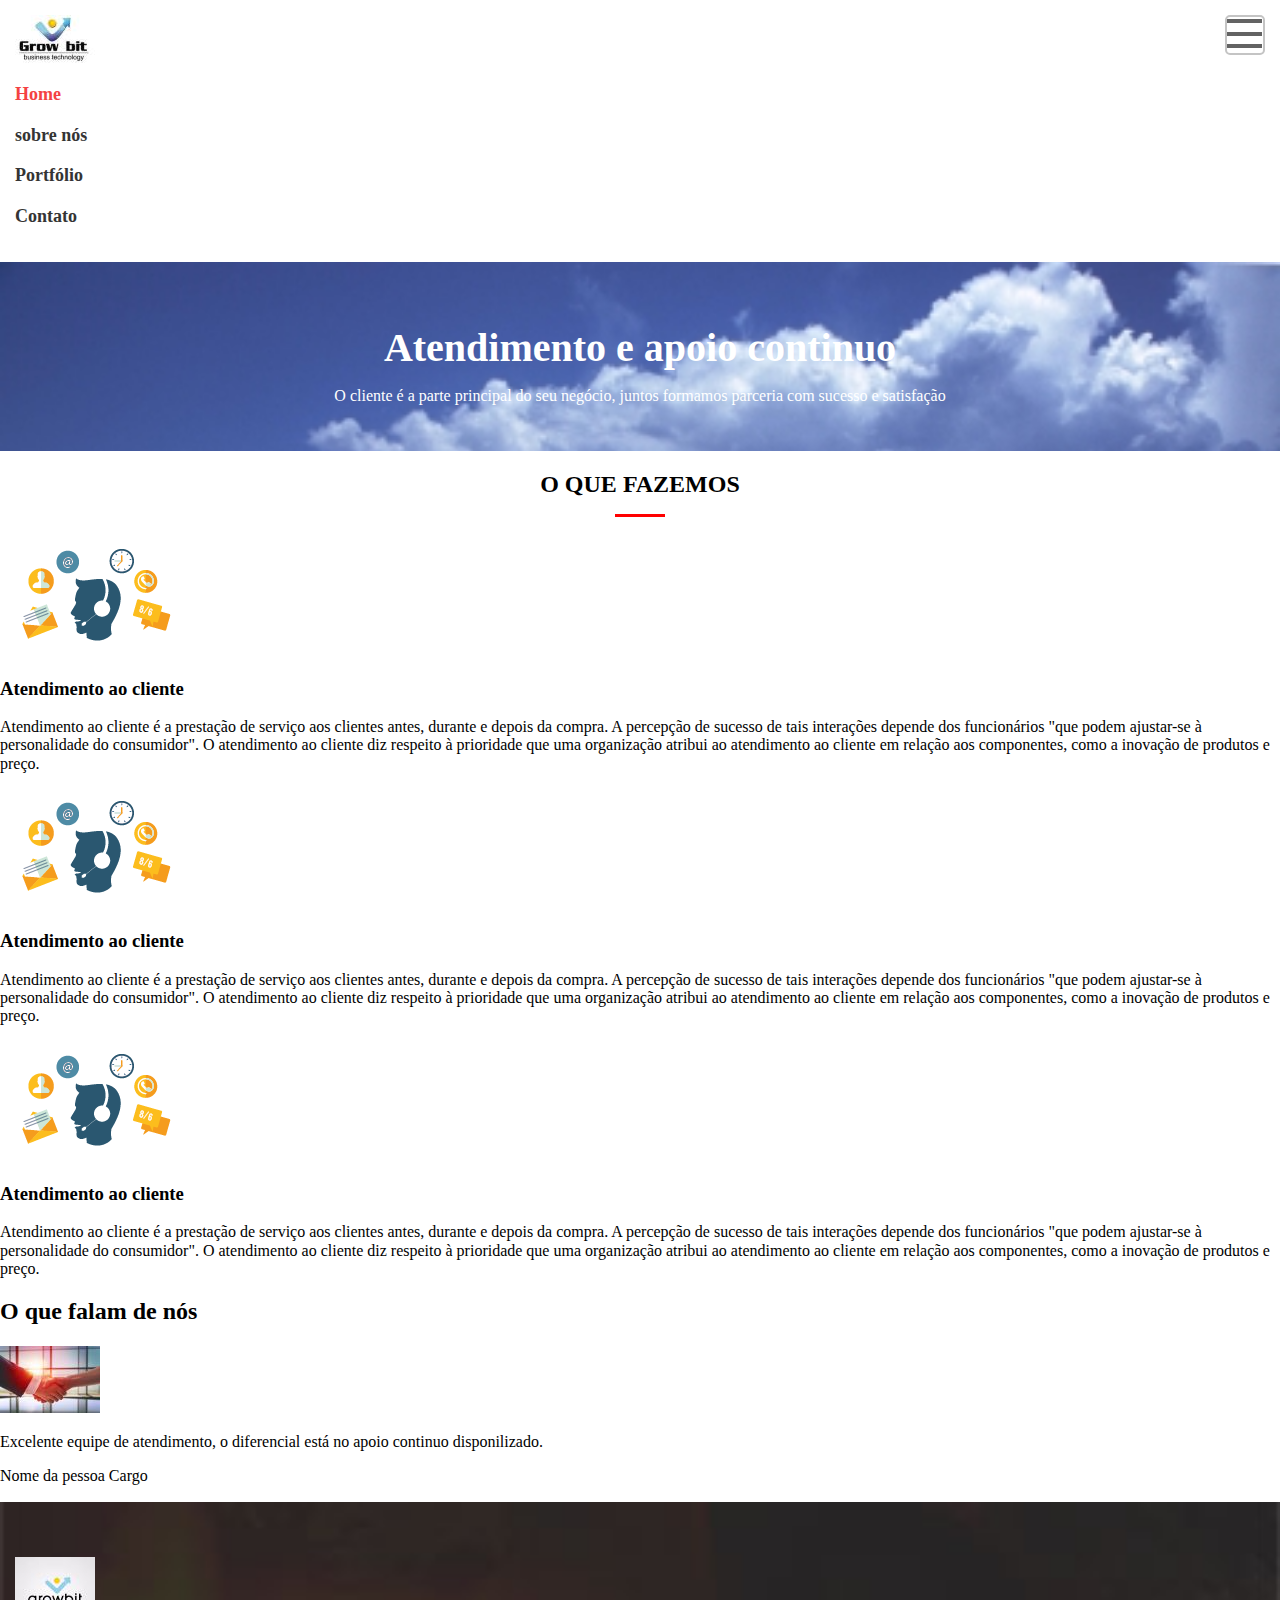
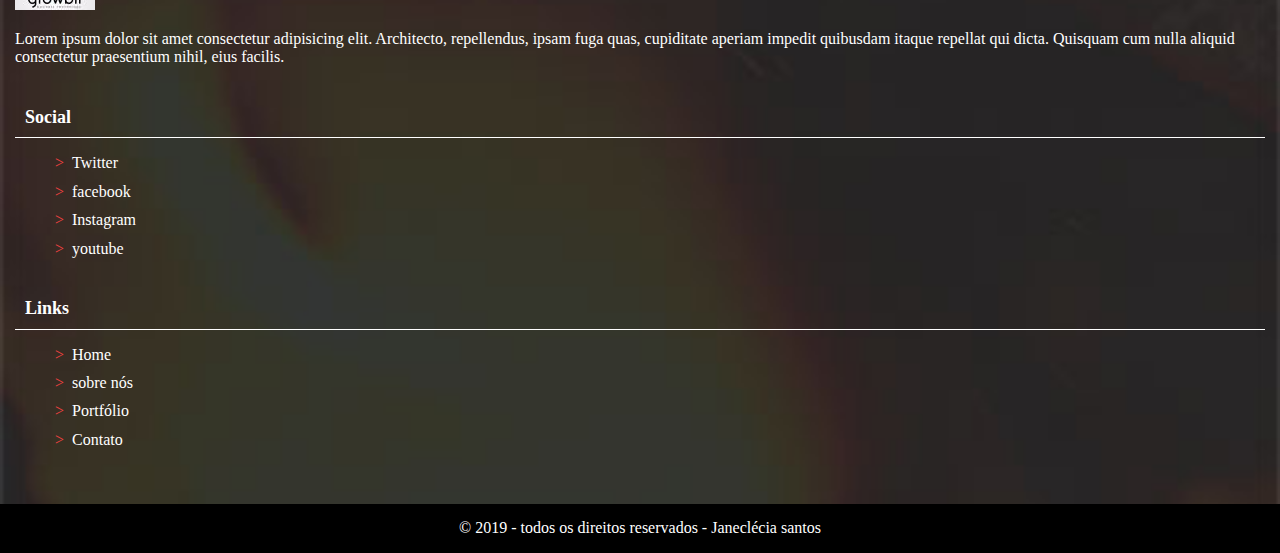
==== Resnponsive design/projeto/index.html @ 00ad87cd "importacao inicial" ====
<!DOCTYPE html>
<html lang="pt-br">
<head>
    <meta charset="UTF-8">
    <meta name="viewport" content="width=device-width, initial-scale=1.0">
    <meta http-equiv="X-UA-Compatible" content="ie=edge">
    <title>Design Responsivo</title>
    <link rel="stylesheet" href="css/normalize.css">
    <link rel="stylesheet" href="css/style.css">
    <link rel="stylesheet" href="css/style-home.css">
</head>
<body>
    <header class="cabecalho">
        <h1 class="logo">Design Responsivo</h1>
        <nav class="menu-principal">
            <button class="menu-principal__btn">Abrir/fechar menu</button>
            <ul class="menu-principal__lista">
                <li><a class="menu-principal__item menu-principal__item--atual" href="index.html">Home</a></li>
                <li><a class="menu-principal__item" href="sobre.html">sobre nós</a></li>
                <li><a class="menu-principal__item" href="portfolio.html">Portfólio</a></li>
                <li><a class="menu-principal__item" href="contato.html">Contato</a></li>
            </ul>
        </nav>
    </header>
    <main>
        <header class="cabecalho-home">
            <h2 class="cabecalho-home__titulo">Atendimento e apoio continuo</h2>
            <p class="cabecalho-home__subtitulo">O cliente é a parte principal do seu negócio, juntos formamos parceria com sucesso e satisfação</p>
            <a class="cabecalho-home__role" href="#servicos">role para ver mais</a>
        </header>
        <section id="servicos"><!--seção serviços-->
            <h2 class="home__titulo">O que fazemos</h2>
            <section>
                <img src="img/icon-suporte-04.png" alt="ícone de do site atendimento">
                <h3>Atendimento ao cliente</h3>
                <p>Atendimento ao cliente é a prestação de serviço aos clientes antes, durante e depois da compra. A percepção de sucesso de tais interações depende dos funcionários "que podem ajustar-se à personalidade do consumidor". O atendimento ao cliente diz respeito à prioridade que uma organização atribui ao atendimento ao cliente em relação aos componentes, como a inovação de produtos e preço.</p>
            </section>
            <section>
                <img src="img/icon-suporte-04.png" alt="ícone de do site atendimento">
                <h3>Atendimento ao cliente</h3>
                <p>Atendimento ao cliente é a prestação de serviço aos clientes antes, durante e depois da compra. A percepção de sucesso de tais interações depende dos funcionários "que podem ajustar-se à personalidade do consumidor". O atendimento ao cliente diz respeito à prioridade que uma organização atribui ao atendimento ao cliente em relação aos componentes, como a inovação de produtos e preço.</p>
            </section>
            <section>
                <img src="img/icon-suporte-04.png" alt="ícone de do site atendimento">
                <h3>Atendimento ao cliente</h3>
                <p>Atendimento ao cliente é a prestação de serviço aos clientes antes, durante e depois da compra. A percepção de sucesso de tais interações depende dos funcionários "que podem ajustar-se à personalidade do consumidor". O atendimento ao cliente diz respeito à prioridade que uma organização atribui ao atendimento ao cliente em relação aos componentes, como a inovação de produtos e preço.</p>
            </section>
        </section><!--fim seção serviços-->
        <section><!--seção depoimentos-->
            <h2>O que falam de nós</h2>
            <section>
                <img src="img/atendimento-ao-cliente-1.jpg" alt="foto da pessoa x">
                <p>Excelente equipe de atendimento, o diferencial está no apoio continuo disponilizado.</p>
                <p>Nome da pessoa Cargo</p>
            </section>
        </section><!--fim seção depoimentos-->
    </main>
    <footer class="rodape">
        <div class="rodape__linha-1">
            <div class="rodape__coluna">
                <a href="index.html" class="logo logo--branco">Design Responsivo</a>
                <p>Lorem ipsum dolor sit amet consectetur adipisicing elit. Architecto, repellendus, ipsam fuga quas, cupiditate aperiam impedit quibusdam itaque repellat qui dicta. Quisquam cum nulla aliquid consectetur praesentium nihil, eius facilis.</p>
            </div>
            <div class="rodape__coluna">
                <h2 class="rodape__titulo">Social</h2>
                <ul class="rodape__lista-links">
                    <li><a class="rodape__lista-links__item" href="https://twitter.com/eduardogharcia" target="_blank">Twitter</a></li>
                    <li><a class="rodape__lista-links__item" href="https://facebook.com" target="_blank">facebook</a></li>
                    <li><a class="rodape__lista-links__item" href="https://instagram.com" target="_blank">Instagram</a></li>
                    <li><a class="rodape__lista-links__item" href="https://youtube.com" target="_blank">youtube</a></li>
                </ul>
            </div>
            <div class="rodape__coluna">
                <h2 class="rodape__titulo">Links</h2>
                <ul class="rodape__lista-links">
                        <li><a class="rodape__lista-links__item" href="index.html">Home</a></li>
                        <li><a class="rodape__lista-links__item" href="sobre.html">sobre nós</a></li>
                        <li><a class="rodape__lista-links__item" href="portfolio.html">Portfólio</a></li>
                        <li><a class="rodape__lista-links__item" href="contato.html">Contato</a></li>
                    </ul>
            </div>
        </div>
        <div class="rodape__linha-2">
            © 2019 - todos os direitos reservados - Janeclécia santos
        </div>
    </footer>
</body>
</html>
---- Resnponsive design/projeto/css/style.css ----
/*Base*/
*{
    box-sizing: border-box;
}
img{
    max-width: 100%;
    height: auto;
}
@font-face{
    font-family: "Source Sans Pro";
    src: url('../source-sans-pro/SourceSansPro-Regular.otf');
}
@font-face{
    font-family: "Source Sans Pro";
    src: url('../fonts/source-sans-pro/SourceSansPro-Bold.otf');
    font-weight: bold;  
}
body{
    font-family: "Source Sans Pro";
}
.cabecalho{
    background: #fff;
    padding: 15px;
}
.logo{
    background-image: url('../img/logo.jpg');
    background-repeat: no-repeat;
    display: block;
    width: 120px;
    height: 53px;
    text-indent: -9999px; 
    margin: 0;
}
.logo--branco{
    background-image: url('../img/logo-growbit.jpg');
}
.menu-principal__btn{
    display: block;
    width: 40px;
    height: 40px;
    text-indent: -9999px;
    background-color: #fff;
    background-image: url('../img/menuprincipal-btn-bg.png');
    background-repeat: no-repeat;
    background-position: 5px 5xp;
    border-color: #c4c4c4;
    border-style: solid;
    border-radius: 5px;
    cursor: pointer;

    position: absolute;
    top: 15px;
    right: 15px;
}
.menu-principal__btn--fechar{
    background-position: -45px 7xp;
}
.menu-principal__lista{
    padding: 0;
    list-style: none;
}
.menu-principal__item{
    text-decoration: none;
    font-weight: bold;
    color: #343434;
    margin-bottom: 20px;
    display: block;
    font-size: 18px;
}
.menu-principal__item--atual{
    color: #f44242;
}

/* Rodapé */
.rodape{
    color: #fff;
}
.rodape .logo{
    margin-bottom: 20px;
}
.rodape__linha-1{
    background-color: #272525;
    background-image: url("../img/rodape-bg.jpg");
    background-size: cover;
    padding: 15px;
}
.rodape__linha-2{
    background-color: #000;
    text-align: center;
    padding: 15px;
}
.rodape__coluna{
    margin-top: 40px;
    margin-bottom: 40px;
}
.rodape__titulo{
    border-bottom: 1px solid #fff;
    padding: 0 10px 10px 10px;
    font-size: 18px;
}
.rodape__lista-links{
    padding: o;
    list-style: none;
}
.rodape__lista-links__item{
    color: #fff;
    text-decoration: none;
    margin-bottom: 10px;
    display: block;
}
.rodape__lista-links__item::before{
    content: '>';
    margin-right: 8px;
    color: #f44242;
}
---- Resnponsive design/projeto/css/style-home.css ----
.cabecalho-home{
    background: url('../img/beach-paradise.jpg') #000 no-repeat;
    background-size: cover;
    color: #fff;
    text-align: center;
    padding: 30px 0;
}
.cabecalho-home__titulo{
    font-size: 40px;
    margin-bottom: 0;
}
.cabecalho-home__role{
    display: none;
}
.home__titulo{
    text-align: center;
    text-transform: uppercase;
}
.home__titulo::after{
    content: '';
    display: block;
    width: 50px;
    height: 3px;
    background-color: #f00;
    margin: 0 auto;
    margin-top: 15px;
}
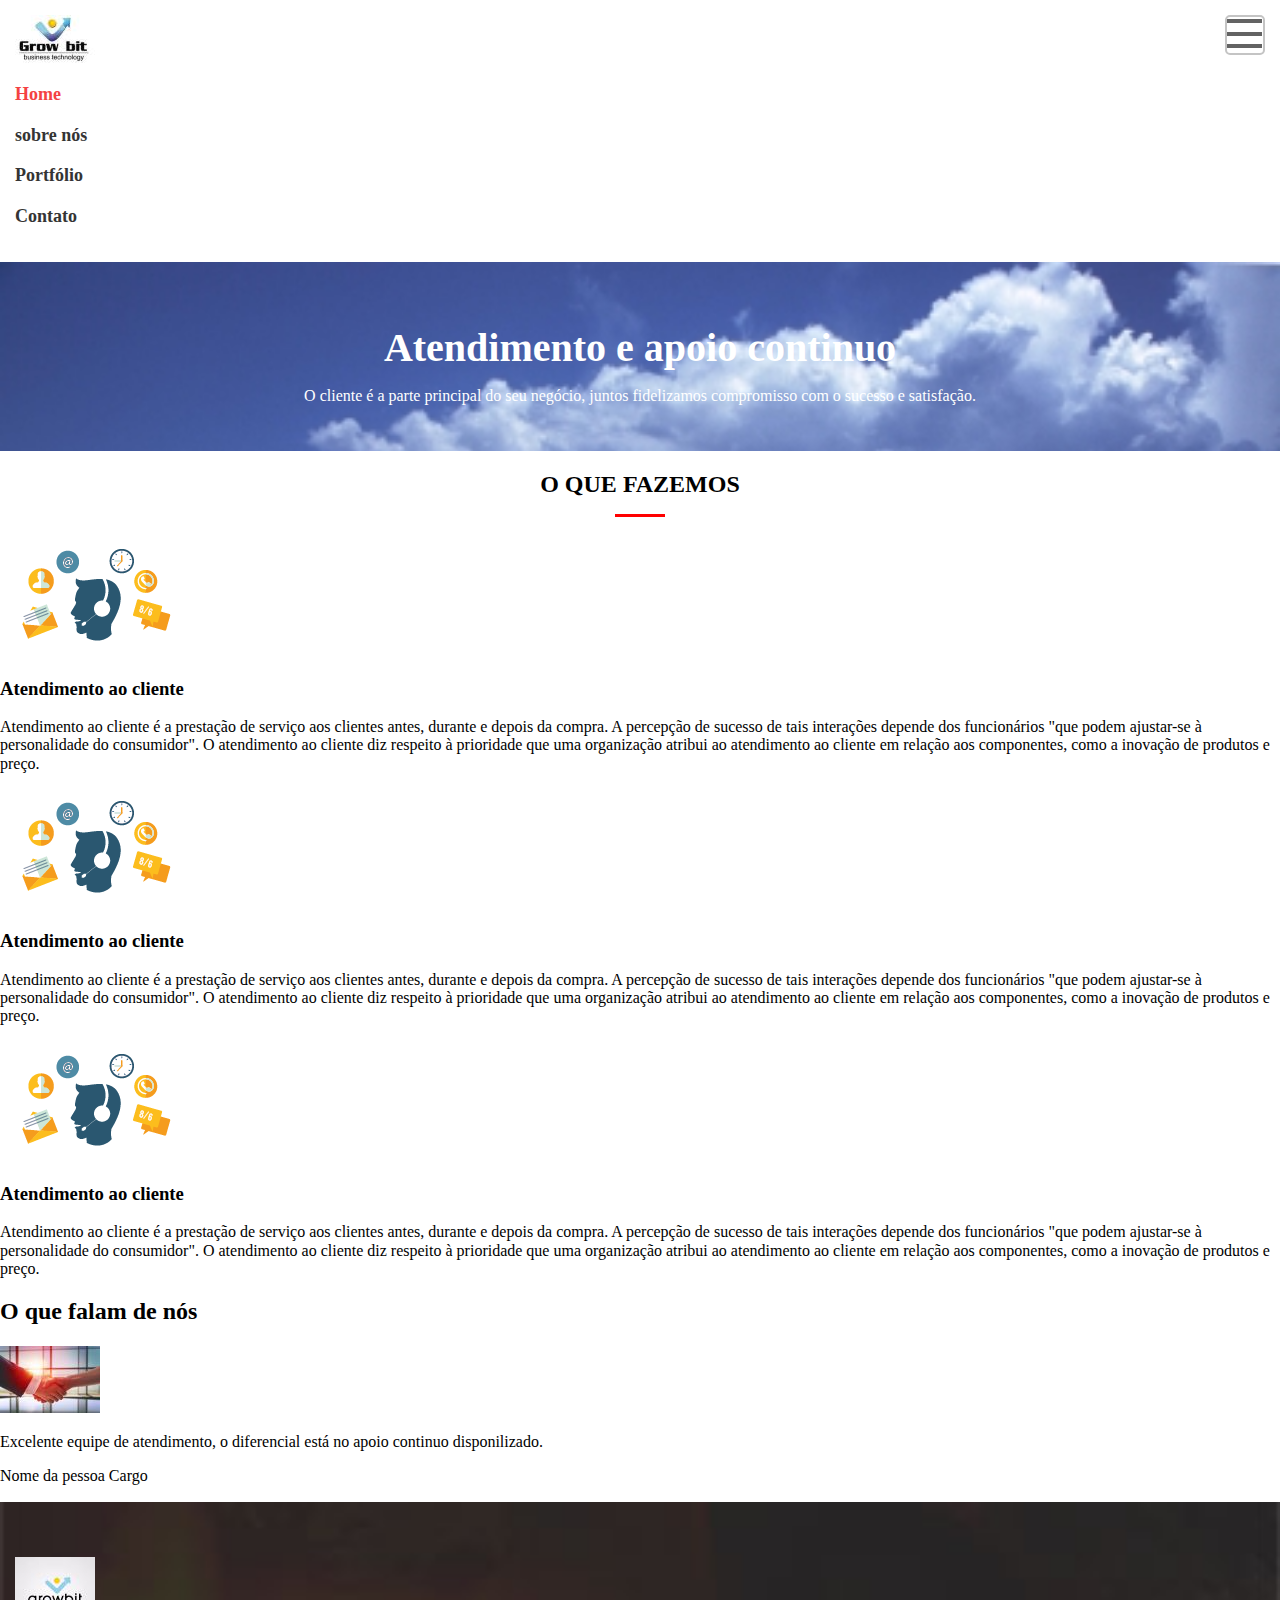
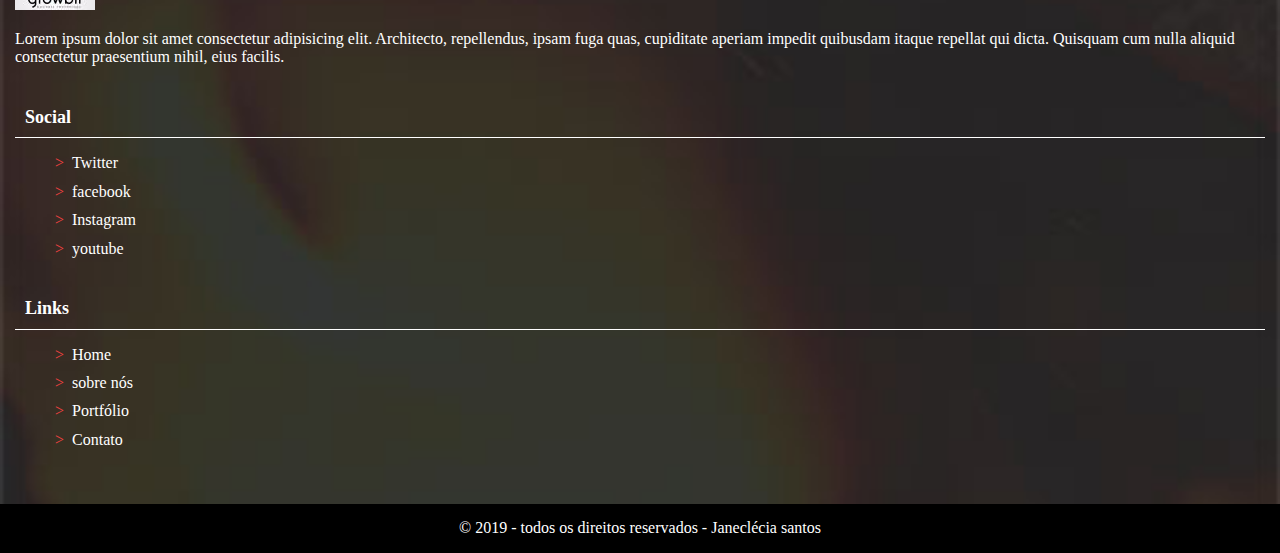
==== commit ad746f48: "alteracao de texto" ====
--- a/Resnponsive design/projeto/index.html
+++ b/Resnponsive design/projeto/index.html
@@ -25,7 +25,7 @@
     <main>
         <header class="cabecalho-home">
             <h2 class="cabecalho-home__titulo">Atendimento e apoio continuo</h2>
-            <p class="cabecalho-home__subtitulo">O cliente é a parte principal do seu negócio, juntos formamos parceria com sucesso e satisfação</p>
+            <p class="cabecalho-home__subtitulo">O cliente é a parte principal do seu negócio, juntos fidelizamos compromisso com o sucesso e satisfação.</p>
             <a class="cabecalho-home__role" href="#servicos">role para ver mais</a>
         </header>
         <section id="servicos"><!--seção serviços-->
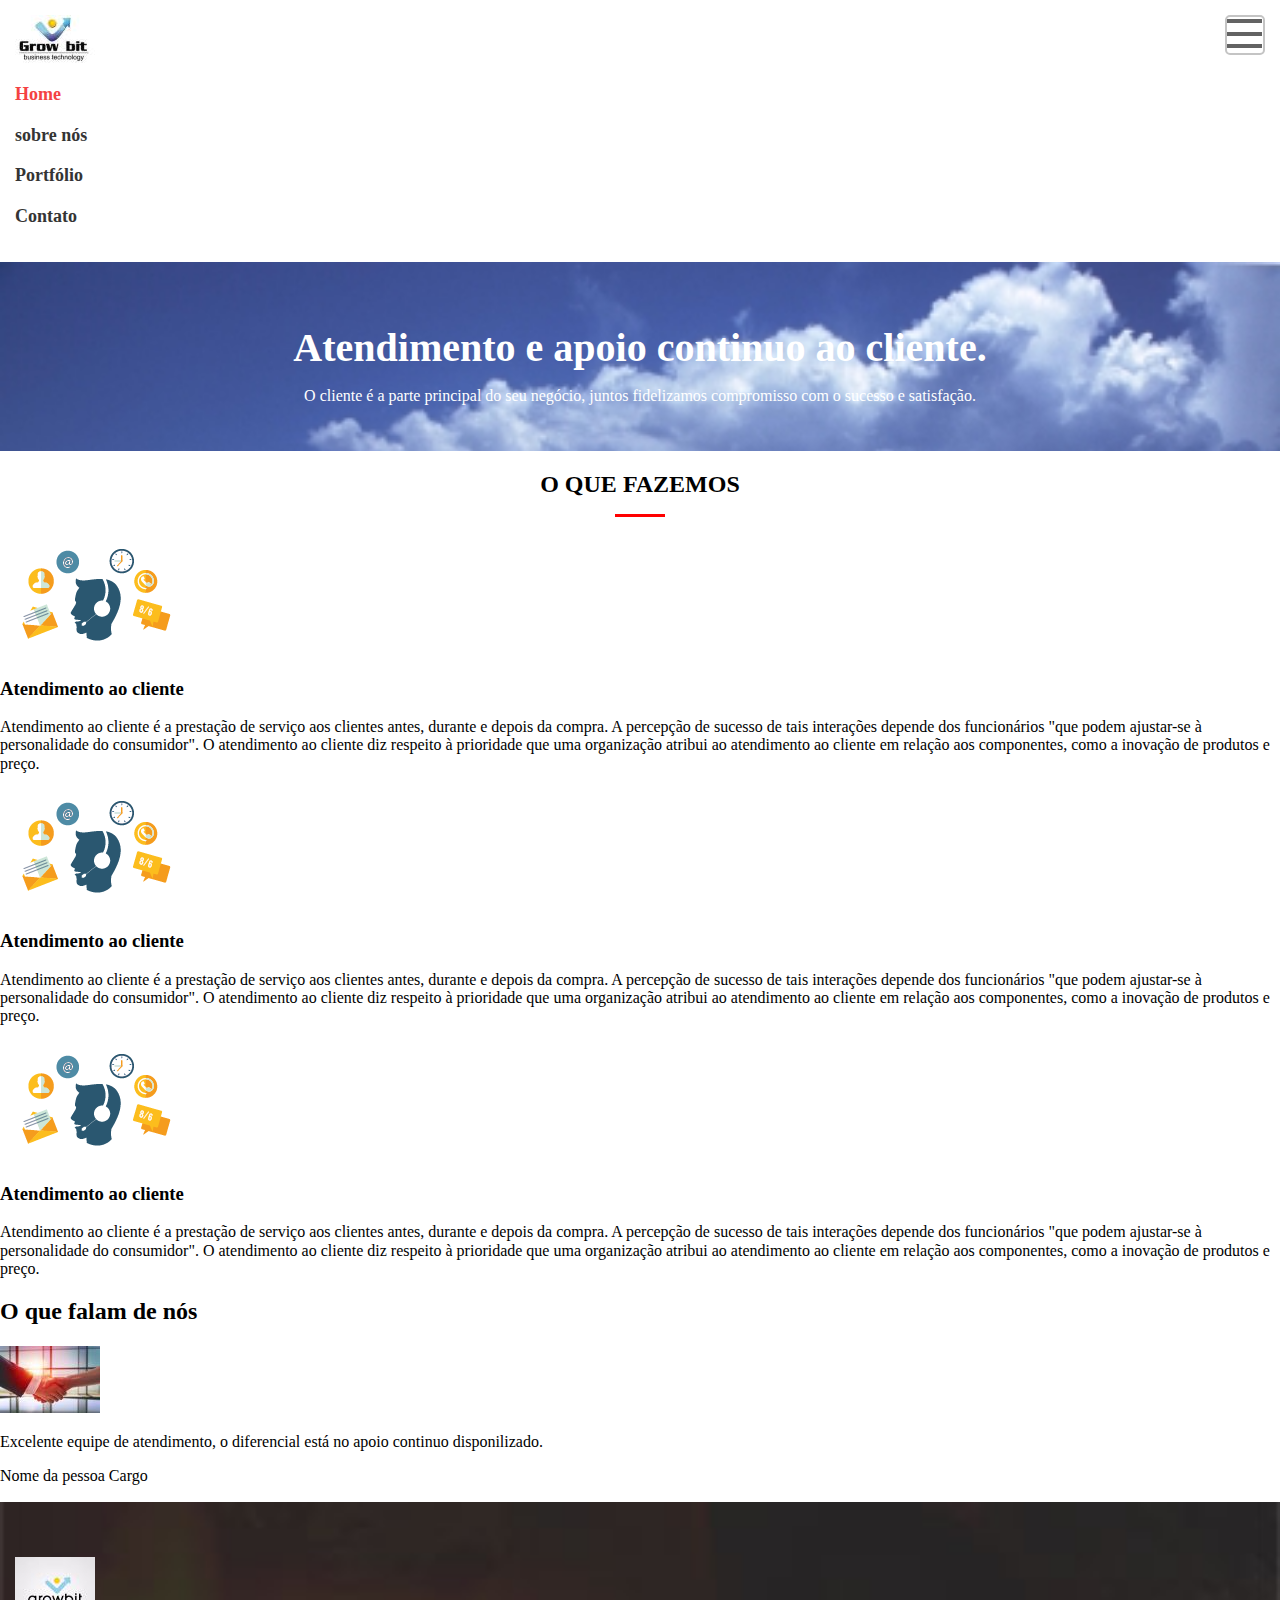
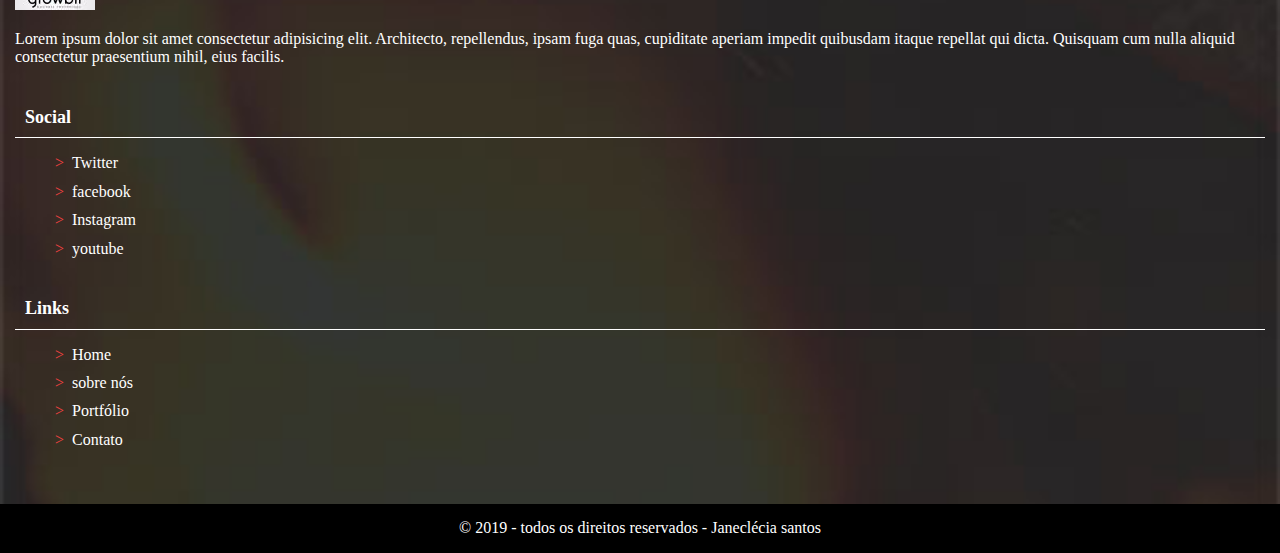
==== commit d311fd56: "alteracao de texto tela inicial" ====
--- a/Resnponsive design/projeto/index.html
+++ b/Resnponsive design/projeto/index.html
@@ -24,7 +24,7 @@
     </header>
     <main>
         <header class="cabecalho-home">
-            <h2 class="cabecalho-home__titulo">Atendimento e apoio continuo</h2>
+            <h2 class="cabecalho-home__titulo">Atendimento e apoio continuo ao cliente.</h2>
             <p class="cabecalho-home__subtitulo">O cliente é a parte principal do seu negócio, juntos fidelizamos compromisso com o sucesso e satisfação.</p>
             <a class="cabecalho-home__role" href="#servicos">role para ver mais</a>
         </header>
